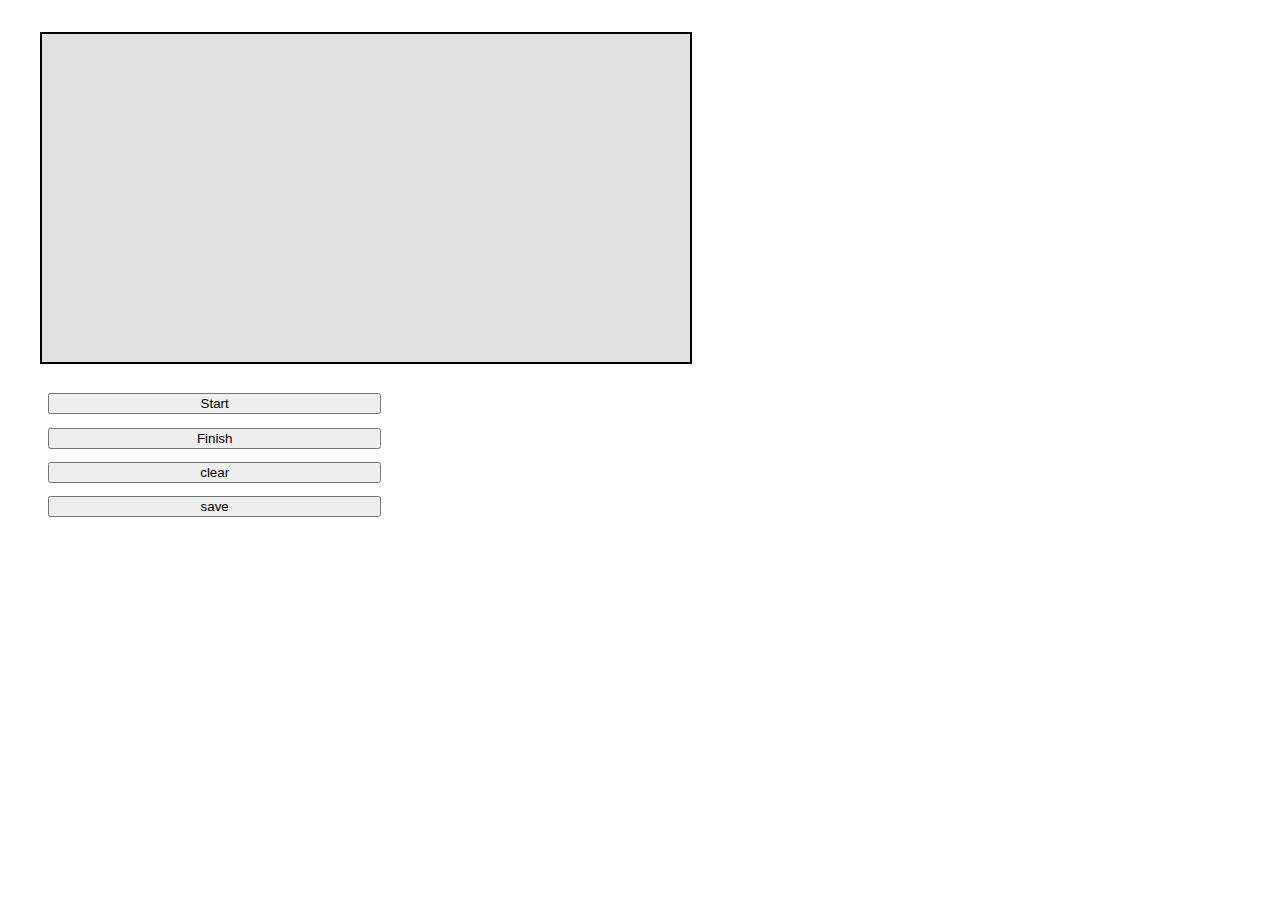
==== assignment2Functions.html @ 542409c0 "Done by Jono" ====
<!DOCTYPE html>
<html lang="en">
    <head>
    <meta charset="utf-8">
	<title>Eng1003 Workshop Code Week 03</title>
	<style>
		#outputArea{
			padding: .25em;
			border: solid black 2px;
			margin: 2em;
			margin-bottom: 1em;
			
			height: 20em;
			width: 40em;
			
			overflow-y: scroll;
			
			font-family: arial "sans serif";
			font-size: 1em;
			color: rgb(50, 50, 250);
			
			background-color: rgb(225,225,225) ;
		}
		
		button, input{
			margin-top: 1em;
			margin-left: 3em;
			width: 25em;
		}
        
	</style>
</head>

    
<body>
    <!-- 	-->
       
    <div id="outputArea"></div>
    
    <div>
        <button onClick="start()">Start</button>				
    </div>
    <div>
        <button onClick="stop()">Finish</button>
    </div>		
     <div>
        <button onClick="clear()">clear</button>
    </div>	
     <div>
        <button onClick="save()">save</button>
    </div>	
    

    <script>
    
    var outputArea = document.getElementById("outputArea");
    var outString = "";
    outputArea.innerHTML = outString; //clear the output area
    
    //hr + ":" min + ":" + sec + ":" + ms
 
   var ms = 0;
    var sec = 0;
    var min = 0;
    var hr = 0;  
   
 
function start(){
    
    this.begin = Date.now();
  
    
    function counting(){
    var current = Date.now();
    ms = current - begin;
    
	    if (ms >= 1000){
        sec = sec + 1;
        ms = 0;
		begin = Date.now();
			console.log(sec);
    }
    
    if (sec === 60){
        min = min + 1;
        sec = 0;
    }
    
    if (min === 60){
        hr = hr + 1;
        min = 0;
    }
    
    if (hr === 100){
        clearInterval(timing);
    }

    outputArea.innerHTML = hr + ":" + min + ":" + sec + ":" + ms;
        
}

this.timing = setInterval(counting, 10);
    
}

    
    

function stop(){
    clearInterval(timing);
    begin = begin;
}
    
function clear(){
    var saveObj = {
	   name: "Empty Set",
	   saveSet: [],
        hr: 0,
        min: 0,
        sec: 0,
        ms: 0
	}
	
    testSetObjPDO = {
	   name: "Empty Set",
        saveSet: [],
        hr: 0,
        min: 0,
        sec: 0,
        ms: 0
    }				
			
}

function save(){
    var runName = prompt("Name of Run:","")
    this.saveKey;
    this.saveKeyPDO;
    this.saveObj = {
        name: runName,
        hr: hr,
        min: min,
        sec: sec,
        ms: ms,
        saveSet: []
    }
    this.saveObjPDO = {
        name: runName,
        hr: hr,
        min: min,
        sec: sec,
        ms: ms,
        saveSet: []
    }
    if(typeof(storage) !== undefined){
    saveKey = saveObj.name.replace(/ /g, "-"); 				//replace space (/ /) with hyphen globally (g) i.e. all occurrences of space are replaced with a hyphen
					saveKeyPDO = saveObjPDO.name.replace(/ /g, "-"); 
					
					localStorage.setItem(saveKey, JSON.stringify(saveObj));
					localStorage.setItem(saveKeyPDO, JSON.stringify(saveObjPDO));					
				}
    else{
            console.log("localStorage is not supported by current browser.");
				}			
}

</script>
</body>

</html>





<!-- //Alternate start function

function startalt(){

   var ms = 0;
    var sec = 0;
    var min = 0;
    var hr = 0;
    
    function counting(){
    ms = ms + 10;
        
    
   if (ms === 1000){
        sec = sec + 1;
        ms = 0;
	   console.log(ms)
    }
    
    if (sec === 60){
        min = min + 1;
        sec = 0;
    }
    
    if (min === 60){
        hr = hr + 1;
        min = 0;
    }
    
    if (hr === 100){
        clearInterval(timing);
    }
}
var timing = setInterval(counting, 10);
}

//Potentially helpful function

function Retrieving from local storage(){
				var saveSetName = saveSetNameInput.value; 
				var saveSetPDOName = saveSetPDONameInput.value; 
				
				if (typeof(Storage) !== "undefined"){
					saveKey = saveSetName.replace(/ /g, "-"); 				//replace space (/ /) with hyphen globally (g) i.e. all occurrences of space are replaced with a hyphen
					saveKeyPDO = saveSetPDOName.replace(/ /g, "-"); 
				
					saveSetObj = JSON.parse(localStorage.getItem(saveKey));
					saveSetObjPDO = JSON.parse(localStorage.getItem(saveKeyPDO));
										
					saveSetObj2 = {
						name: saveSetObjPDO.name,
						saveSet: []
					};
					
					saveSetObj2.name = saveSetObjPDO.name;
					for (var i = 1; i <= SAVE_SET_SIZE; i++){
						saveSetObj2.saveSet[i] = ???
				}
				else{
					console.log("localStorage is not supported by current browser.");
				}				
			


*/-->
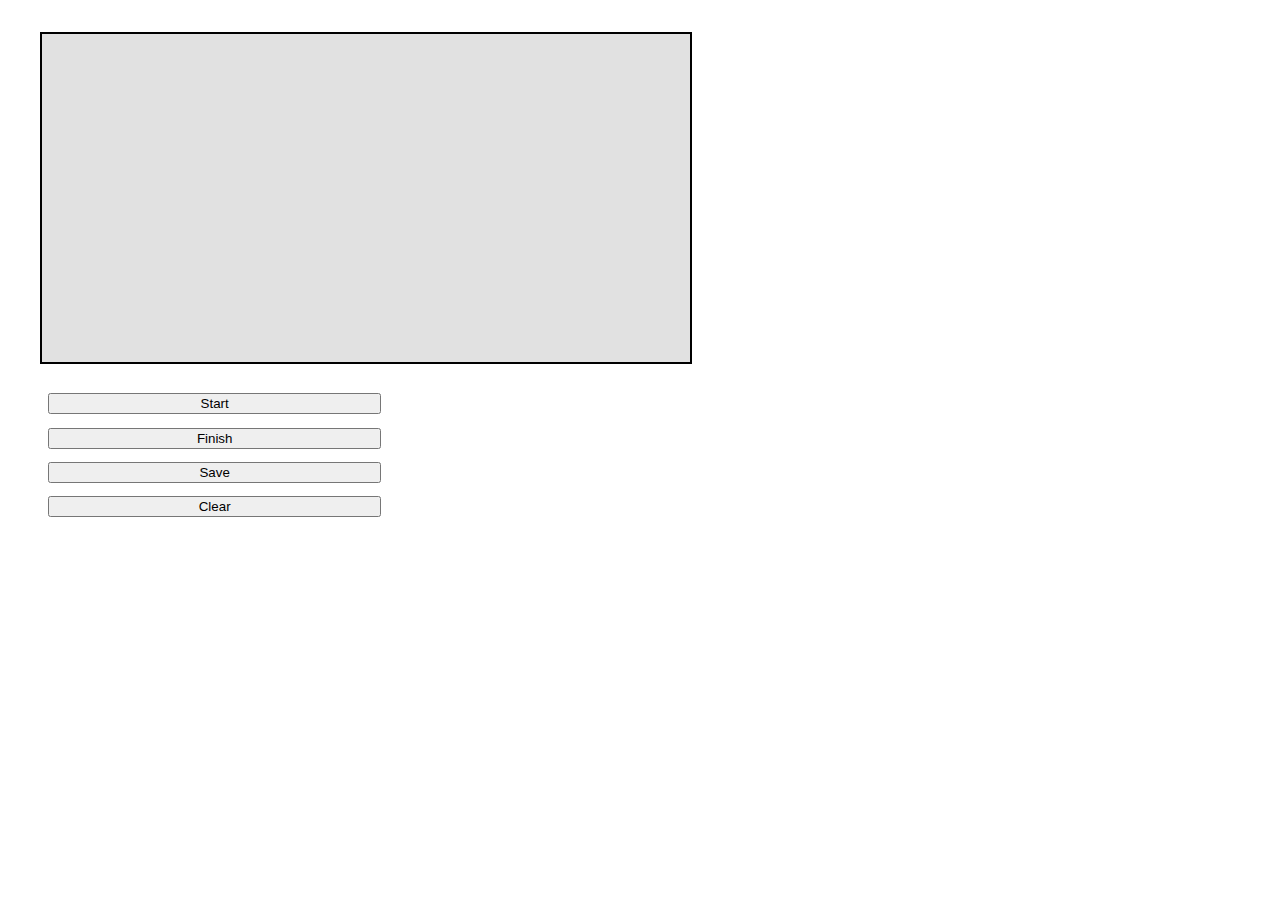
==== commit d6fb7a37: "Working list creator for view page" ====
--- a/assignment2Functions.html
+++ b/assignment2Functions.html
@@ -1,240 +1,239 @@
-<!DOCTYPE html>
-<html lang="en">
-    <head>
-    <meta charset="utf-8">
-	<title>Eng1003 Workshop Code Week 03</title>
-	<style>
-		#outputArea{
-			padding: .25em;
-			border: solid black 2px;
-			margin: 2em;
-			margin-bottom: 1em;
-			
-			height: 20em;
-			width: 40em;
-			
-			overflow-y: scroll;
-			
-			font-family: arial "sans serif";
-			font-size: 1em;
-			color: rgb(50, 50, 250);
-			
-			background-color: rgb(225,225,225) ;
-		}
-		
-		button, input{
-			margin-top: 1em;
-			margin-left: 3em;
-			width: 25em;
-		}
-        
-	</style>
-</head>
-
-    
-<body>
-    <!-- 	-->
-       
-    <div id="outputArea"></div>
-    
-    <div>
-        <button onClick="start()">Start</button>				
-    </div>
-    <div>
-        <button onClick="stop()">Finish</button>
-    </div>		
-     <div>
-        <button onClick="clear()">clear</button>
-    </div>	
-     <div>
-        <button onClick="save()">save</button>
-    </div>	
-    
-
-    <script>
-    
-    var outputArea = document.getElementById("outputArea");
-    var outString = "";
-    outputArea.innerHTML = outString; //clear the output area
-    
-    //hr + ":" min + ":" + sec + ":" + ms
- 
-   var ms = 0;
-    var sec = 0;
-    var min = 0;
-    var hr = 0;  
-   
- 
-function start(){
-    
-    this.begin = Date.now();
-  
-    
-    function counting(){
-    var current = Date.now();
-    ms = current - begin;
-    
-	    if (ms >= 1000){
-        sec = sec + 1;
-        ms = 0;
-		begin = Date.now();
-			console.log(sec);
-    }
-    
-    if (sec === 60){
-        min = min + 1;
-        sec = 0;
-    }
-    
-    if (min === 60){
-        hr = hr + 1;
-        min = 0;
-    }
-    
-    if (hr === 100){
-        clearInterval(timing);
-    }
-
-    outputArea.innerHTML = hr + ":" + min + ":" + sec + ":" + ms;
-        
-}
-
-this.timing = setInterval(counting, 10);
-    
-}
-
-    
-    
-
-function stop(){
-    clearInterval(timing);
-    begin = begin;
-}
-    
-function clear(){
-    var saveObj = {
-	   name: "Empty Set",
-	   saveSet: [],
-        hr: 0,
-        min: 0,
-        sec: 0,
-        ms: 0
-	}
-	
-    testSetObjPDO = {
-	   name: "Empty Set",
-        saveSet: [],
-        hr: 0,
-        min: 0,
-        sec: 0,
-        ms: 0
-    }				
-			
-}
-
-function save(){
-    var runName = prompt("Name of Run:","")
-    this.saveKey;
-    this.saveKeyPDO;
-    this.saveObj = {
-        name: runName,
-        hr: hr,
-        min: min,
-        sec: sec,
-        ms: ms,
-        saveSet: []
-    }
-    this.saveObjPDO = {
-        name: runName,
-        hr: hr,
-        min: min,
-        sec: sec,
-        ms: ms,
-        saveSet: []
-    }
-    if(typeof(storage) !== undefined){
-    saveKey = saveObj.name.replace(/ /g, "-"); 				//replace space (/ /) with hyphen globally (g) i.e. all occurrences of space are replaced with a hyphen
-					saveKeyPDO = saveObjPDO.name.replace(/ /g, "-"); 
-					
-					localStorage.setItem(saveKey, JSON.stringify(saveObj));
-					localStorage.setItem(saveKeyPDO, JSON.stringify(saveObjPDO));					
-				}
-    else{
-            console.log("localStorage is not supported by current browser.");
-				}			
-}
-
-</script>
-</body>
-
-</html>
-
-
-
-
-
-<!-- //Alternate start function
-
-function startalt(){
-
-   var ms = 0;
-    var sec = 0;
-    var min = 0;
-    var hr = 0;
-    
-    function counting(){
-    ms = ms + 10;
-        
-    
-   if (ms === 1000){
-        sec = sec + 1;
-        ms = 0;
-	   console.log(ms)
-    }
-    
-    if (sec === 60){
-        min = min + 1;
-        sec = 0;
-    }
-    
-    if (min === 60){
-        hr = hr + 1;
-        min = 0;
-    }
-    
-    if (hr === 100){
-        clearInterval(timing);
-    }
-}
-var timing = setInterval(counting, 10);
-}
-
-//Potentially helpful function
-
-function Retrieving from local storage(){
-				var saveSetName = saveSetNameInput.value; 
-				var saveSetPDOName = saveSetPDONameInput.value; 
-				
-				if (typeof(Storage) !== "undefined"){
-					saveKey = saveSetName.replace(/ /g, "-"); 				//replace space (/ /) with hyphen globally (g) i.e. all occurrences of space are replaced with a hyphen
-					saveKeyPDO = saveSetPDOName.replace(/ /g, "-"); 
-				
-					saveSetObj = JSON.parse(localStorage.getItem(saveKey));
-					saveSetObjPDO = JSON.parse(localStorage.getItem(saveKeyPDO));
-										
-					saveSetObj2 = {
-						name: saveSetObjPDO.name,
-						saveSet: []
-					};
-					
-					saveSetObj2.name = saveSetObjPDO.name;
-					for (var i = 1; i <= SAVE_SET_SIZE; i++){
-						saveSetObj2.saveSet[i] = ???
-				}
-				else{
-					console.log("localStorage is not supported by current browser.");
-				}				
-			
-
-
-*/-->+<!DOCTYPE html>
+<html lang="en">
+    <head>
+    <meta charset="utf-8">
+	<title>Eng1003 Workshop Code Week 03</title>
+	<style>
+		#outputArea{
+			padding: .25em;
+			border: solid black 2px;
+			margin: 2em;
+			margin-bottom: 1em;
+			
+			height: 20em;
+			width: 40em;
+			
+			overflow-y: scroll;
+			
+			font-family: arial "sans serif";
+			font-size: 1em;
+			color: rgb(50, 50, 250);
+			
+			background-color: rgb(225,225,225) ;
+		}
+		
+		button, input{
+			margin-top: 1em;
+			margin-left: 3em;
+			width: 25em;
+		}
+        
+	</style>
+</head>
+
+    
+<body>
+    <!-- 	-->
+       
+    <div id="outputArea"></div>
+    
+    <div>
+        <button onClick="start()">Start</button>				
+    </div>
+    <div>
+        <button onClick="stop()">Finish</button>
+    </div>		
+    <div>
+        <button onClick="save()">Save</button>				
+    </div>
+    <div>
+        <button onClick="clear()">Clear</button>				
+    </div>
+    
+    
+    <script>
+    
+    var outputArea = document.getElementById("outputArea");
+    var outString = "";
+    outputArea.innerHTML = outString; //clear the output area
+    
+    //hr + ":" min + ":" + sec + ":" + ms
+   
+    var ms = 0;
+    var sec = 0;
+    var min = 0;
+    var hr = 0;
+    var pause = 0; //Retains the number of milliseconds when resuming run.
+        
+    var saveNameInput = document.getElementById("saveName");
+    var savePDONameInput = document.getElementById("savePDOName");
+        
+        
+function start(){
+
+
+    var begin = Date.now();
+    function counting(){
+    var current = Date.now();
+    ms = current - begin + pause;
+    
+	    if (ms >= 1000){
+        sec++;
+        ms = 0;
+        pause = 0;
+		begin = Date.now();
+    }
+    
+    if (sec === 60){
+        min++;
+        sec = 0;
+    }
+    
+    if (min === 60){
+        hr++;
+        min = 0;
+    }
+        
+    if (ms < 100){
+        outputArea.innerHTML = hr + ":" + min + ":" + sec + ":0" + ms;
+    }
+    else {
+        outputArea.innerHTML = hr + ":" + min + ":" + sec + ":" + ms;
+    }
+}
+
+this.timing = setInterval(counting, 10);
+    
+
+}
+
+function stop(){
+    clearInterval(timing);
+    pause = ms;
+    return pause
+}
+    
+function clear(){
+    var runObj = {
+	   name: "",
+	   saveSet: [],
+        hr: 0,
+        min: 0,
+        sec: 0,
+        ms: 0
+	}				
+}
+
+function save(){
+    var allRuns;
+    var saveObj2; //Dunno what I'm using this for yet.
+    var saveFileNum; // Nor do I know what this does
+    var savedRuns = [];
+    var runName;
+    
+    var runObj = {
+        name: prompt("Name of Run:", ""),
+        hr: hr,
+        min: min,
+        sec: sec,
+        ms: ms,
+        saveSet: []
+    }
+    
+    var newSave = savedRuns.push(runObj);
+    
+    if(typeof(storage) !== undefined){
+    allRuns = runObj.name.replace(/ /g, "-"); 				//replace space (/ /) with hyphen globally (g) i.e. all occurrences of space are replaced with a hyphen
+					
+					localStorage.setItem(allRuns, JSON.stringify(savedRuns));				
+				}
+    else{
+            console.log("Sorry, run could not be saved due to an error.");
+				}			
+}
+
+        /*
+        
+ function retrieveBothTestSets(){ // Still in works!
+				var runName = runNameInput.value; 
+				
+				if (typeof(Storage) !== "undefined"){
+					allRuns = runName.replace(/ /g, "-"); 				//replace space (/ /) with hyphen globally (g) i.e. all occurrences of space are replaced with a hyphen
+				
+					runObj = JSON.parse(localStorage.getItem(allRuns));
+					
+                    // From here onwards I'm struggling.
+                    
+					saveObj2 = {
+						name: saveObjPDO.name,
+						saveSet: []
+					};
+					
+					saveObj2.name = saveObjPDO.name;
+					for (var i = 1; i <= saveFileNum; i++){
+						saveObj2.saveSet[i] = "What do I put here??"(runObjPDO.saveSet[i]);
+					}
+				}
+				else{
+					console.log("Due to an error, run could not be loaded.");
+				}				
+			
+			}
+			
+*/        
+                    
+</script>
+</body>
+
+</html>
+
+
+
+
+
+<!-- 		
+			
+// array.push needs to be used. Lat Lng
+
+//Stringify
+
+// Individual key for each route.
+
+//localstorage.setItem
+
+Everything involving PDO placed below.
+
+
+ //var runObjPDO = {
+	   name: "",
+        saveSet: [],
+        hr: 0,
+        min: 0,
+        sec: 0,
+        ms: 0
+    }			
+
+
+//var allRunsPDO;
+
+var runNamePDO;
+
+this.runObjPDO = {
+        name: prompt("Name of Run + PDO:", ""),
+        hr: hr,
+        min: min,
+        sec: sec,
+        ms: ms,
+        saveSet: []
+    }
+
+allRunsPDO = runObjPDO.name.replace(/ /g, "-"); 
+localStorage.setItem(allRunsPDO, JSON.stringify(runObjPDO));
+
+
+//var runNamePDO = runNamePDONInput.value;
+allRunsPDO = runPDOName.replace(/ /g, "-");
+runObjPDO = JSON.parse(localStorage.getItem(allRunsPDO));
+
+*/-->
+
